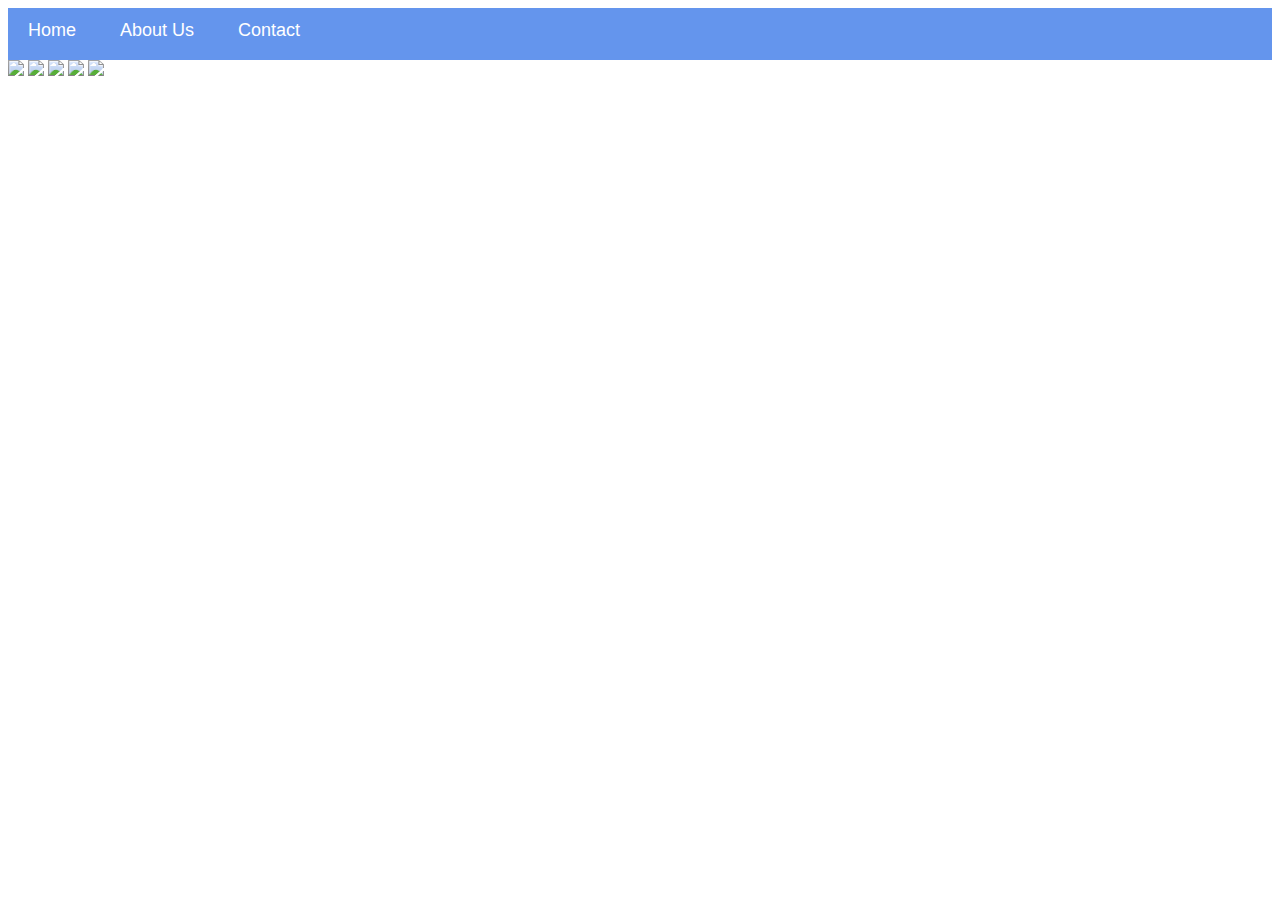
==== index.html @ 196d270a "Assessment 6 Submission" ====
<!DOCTYPE html>
<html>
      <head>
            <link rel="stylesheet" href="style.css">
      </head>
      <body>
            <div id="menu">
            <a href="index.html">Home</a>
            <a href="about.html">About Us</a>
            <a href="contact.html">Contact</a>
            </div>
           <div class="gallery">
               <a href="blender.html"><img src="images/Blender.jpg"/></a>
                <a href="slow cooker.html"><img src="images/Slow Cooker.jpg"/></a>
               <a href="foot spar.html"><img src="images/Foot Spar.jpg"/></a>
               <a href="perfume.html"><img src="images/clinique perfume.jpg"/></a>
               <a href="foundation.html"> <img src="images/eeste lauder foundation.jpg"/></a>
           </div>
      
      </body>
</html>
---- style.css ----
.gallery img{
    width: 30%;
}
table{
    font-family: Helvetica, sans-serif;
}
table{
    border-collapse: collapse;
}
th{
    font-weight: 700;
}
h4{
    font-family: Comic sans, Comic sans MS, Cursive;
}
h2{
    font-family: fantasy;
    font-style: italic;
}
#menu{
    width:100%;
    height:40px;
    background-color: cornflowerblue;
    padding-top: 12px;
}

#menu a{
    color:#ffffff;
    font-family: Helvetica, sans-serif;
    font-size: 18px;
    text-decoration:none;
    font-weight: 800px;
    
    padding-left: 20px;
    padding-right: 20px;
}

#menu a:hover{
    color: #5077bd;
}
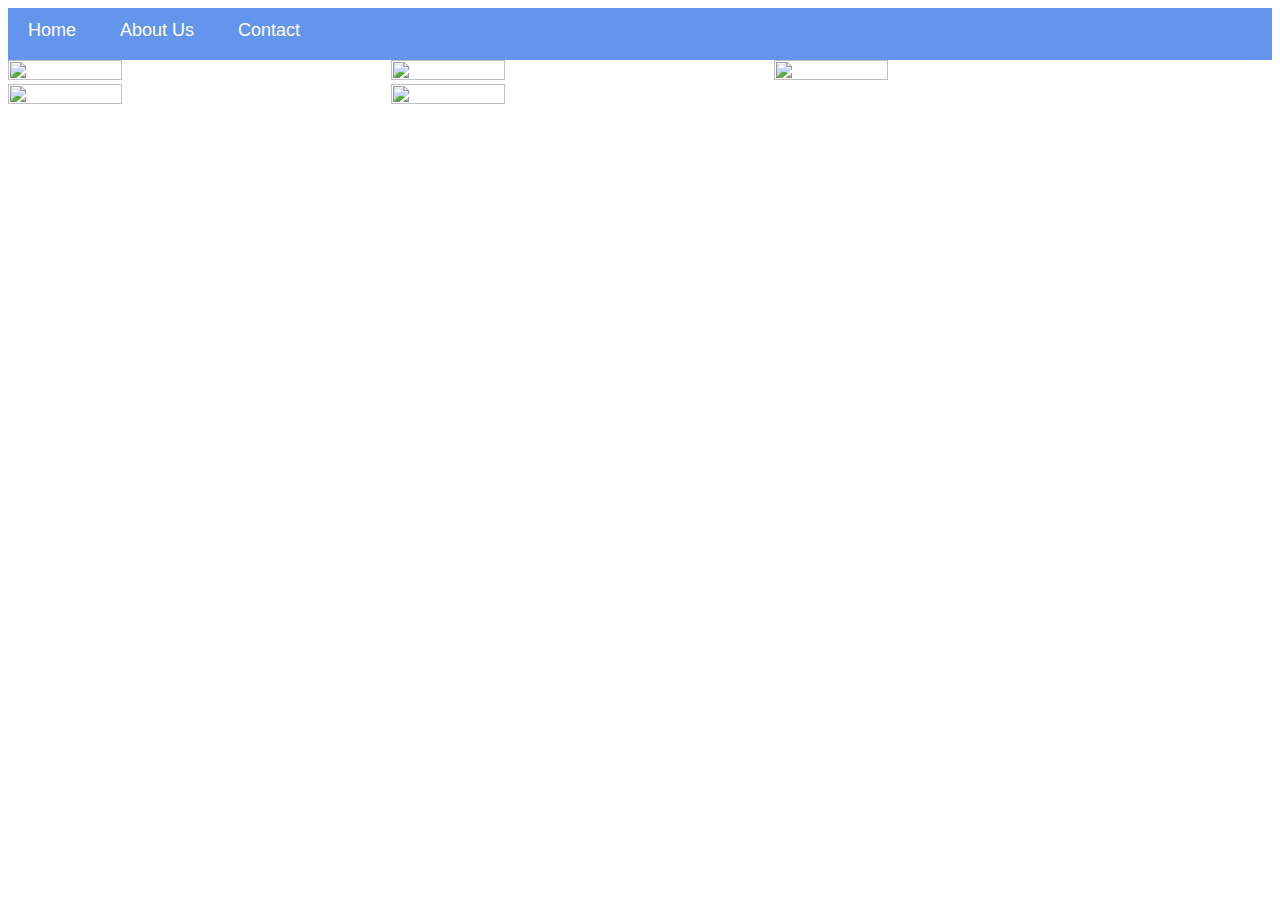
==== commit 9a7c4507: "changed images names" ====
--- a/index.html
+++ b/index.html
@@ -10,11 +10,11 @@
             <a href="contact.html">Contact</a>
             </div>
            <div class="gallery">
-               <a href="blender.html"><img src="images/Blender.jpg"/></a>
-                <a href="slow cooker.html"><img src="images/Slow Cooker.jpg"/></a>
-               <a href="foot spar.html"><img src="images/Foot Spar.jpg"/></a>
-               <a href="perfume.html"><img src="images/clinique perfume.jpg"/></a>
-               <a href="foundation.html"> <img src="images/eeste lauder foundation.jpg"/></a>
+               <a href="blender.html"><img src="images/blender.jpg"/></a>
+                <a href="slowcooker.html"><img src="images/slowcooker.jpg"/></a>
+               <a href="footspar.html"><img src="images/footspar.jpg"/></a>
+               <a href="perfume.html"><img src="images/cliniqueperfume.jpg"/></a>
+               <a href="foundation.html"> <img src="images/eestelauderfoundation.jpg"/></a>
            </div>
       
       </body>
--- a/style.css
+++ b/style.css
@@ -1,5 +1,6 @@
 .gallery img{
     width: 30%;
+    height: 40%;
 }
 table{
     font-family: Helvetica, sans-serif;
